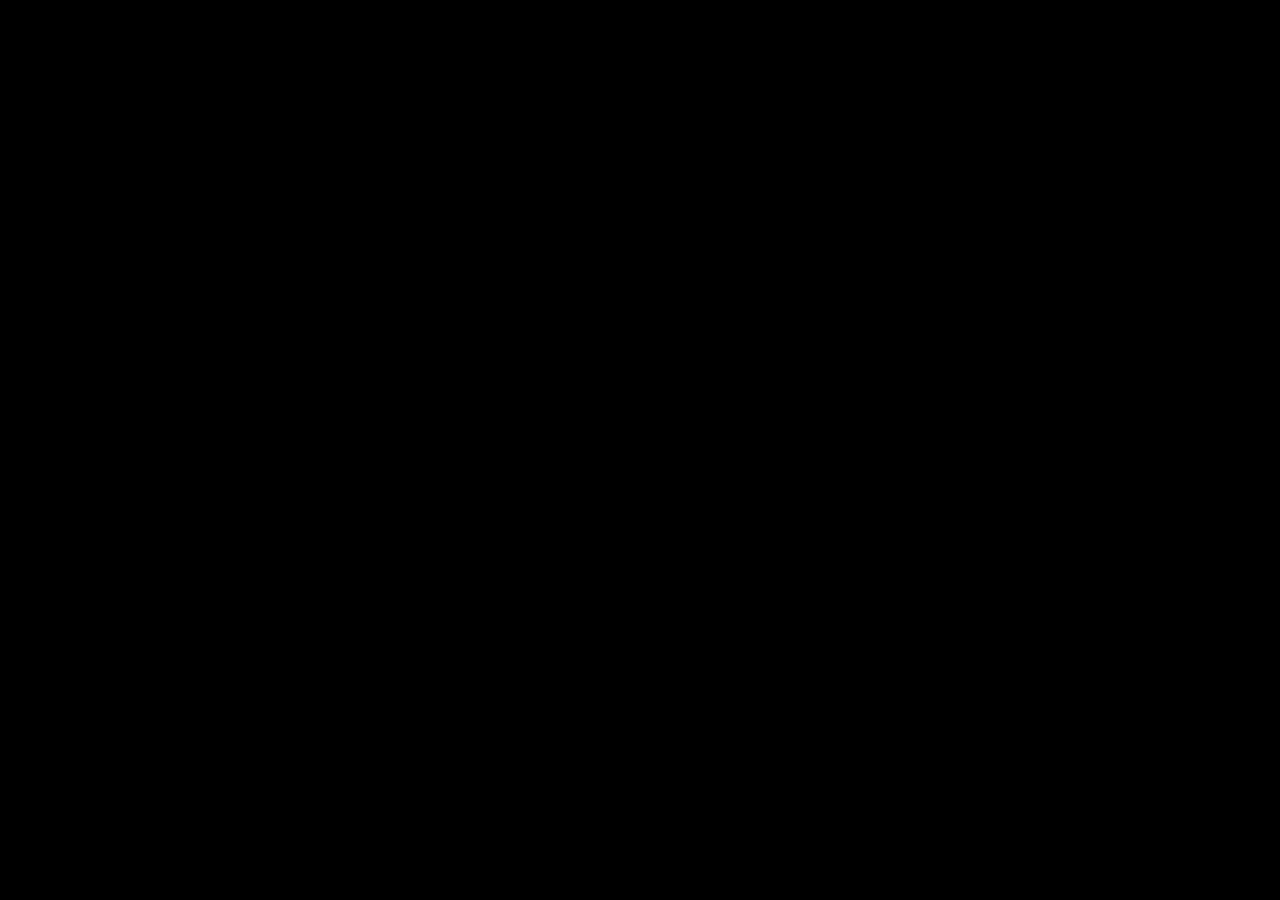
==== my-work/week 1/coding-foundation/index.html @ 17cb645b "x" ====
<!DOCTYPE html>

   <html lang="en" dir="ltr">
   <link rel="stylesheet" type="text/css" href="style.css">
      <head>
           <meta charset="utf-8">
       	   <title>coding-foundation-aleksandra</title>
           <style media="screen">

             <body>
             <div class = "box1">
             </body>
</style>
</head>


<script src = "script.js"></script>
	</html>
---- my-work/week 1/coding-foundation/style.css ----
body{
  background-color:black;
}

.box1
  { width: 500px;
    height: 500px;
    margin-top: 50px;
    color: white;
}
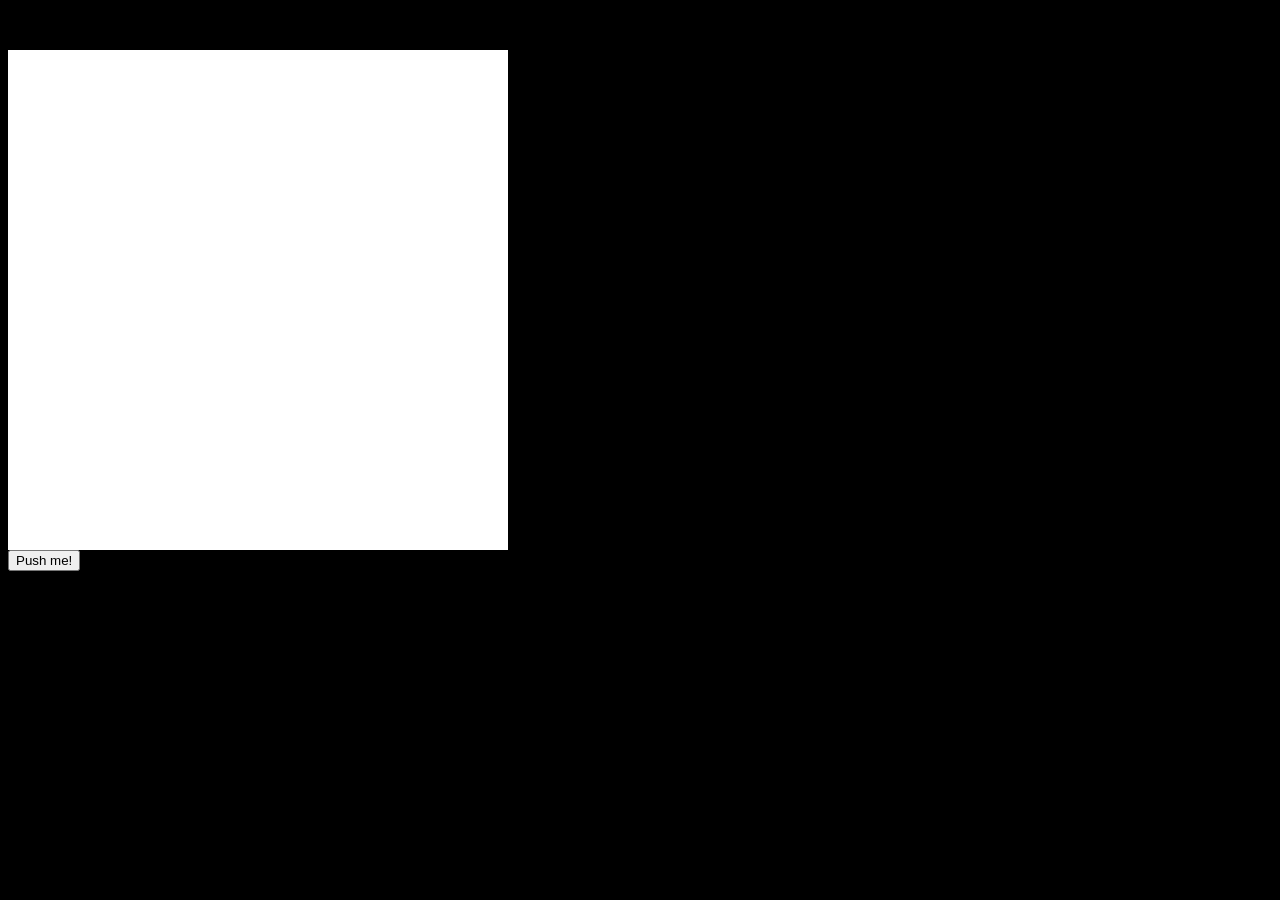
==== commit e34dff4f: "creates multiple boxes🤪" ====
--- a/my-work/week 1/coding-foundation/index.html
+++ b/my-work/week 1/coding-foundation/index.html
@@ -3,16 +3,15 @@
    <html lang="en" dir="ltr">
    <link rel="stylesheet" type="text/css" href="style.css">
       <head>
-           <meta charset="utf-8">
+
        	   <title>coding-foundation-aleksandra</title>
-           <style media="screen">
 
-             <body>
-             <div class = "box1">
-             </body>
-</style>
 </head>
 
+<body>
+<div class = "box1"></div>
+<button type="button" name="button" id = "button">Push me!</button>
+</body>
 
 <script src = "script.js"></script>
 	</html>
--- a/my-work/week 1/coding-foundation/style.css
+++ b/my-work/week 1/coding-foundation/style.css
@@ -6,5 +6,6 @@
   { width: 500px;
     height: 500px;
     margin-top: 50px;
-    color: white;
+    background-color: white;
+    z-index: 100000;
 }
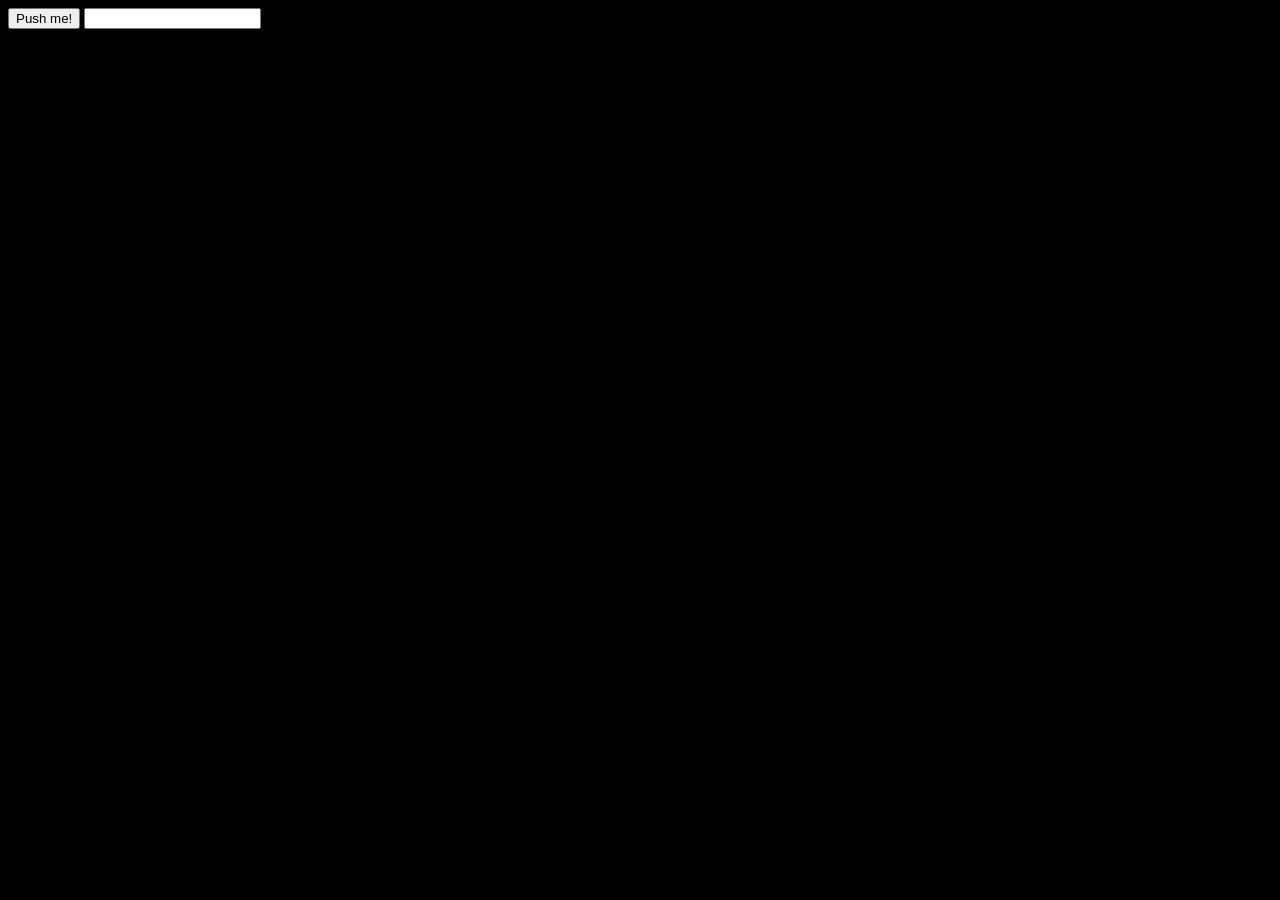
==== commit 7c047e7e: "number box ready" ====
--- a/my-work/week 1/coding-foundation/index.html
+++ b/my-work/week 1/coding-foundation/index.html
@@ -9,8 +9,10 @@
 </head>
 
 <body>
-<div class = "box1"></div>
+
 <button type="button" name="button" id = "button">Push me!</button>
+<input type = "number" id = "myText"/>
+
 </body>
 
 <script src = "script.js"></script>
--- a/my-work/week 1/coding-foundation/style.css
+++ b/my-work/week 1/coding-foundation/style.css
@@ -3,9 +3,8 @@
 }
 
 .box1
-  { width: 500px;
-    height: 500px;
-    margin-top: 50px;
+  { width: 10px;
+    height: 10px;
+    margin-top: 10px;
     background-color: white;
-    z-index: 100000;
 }
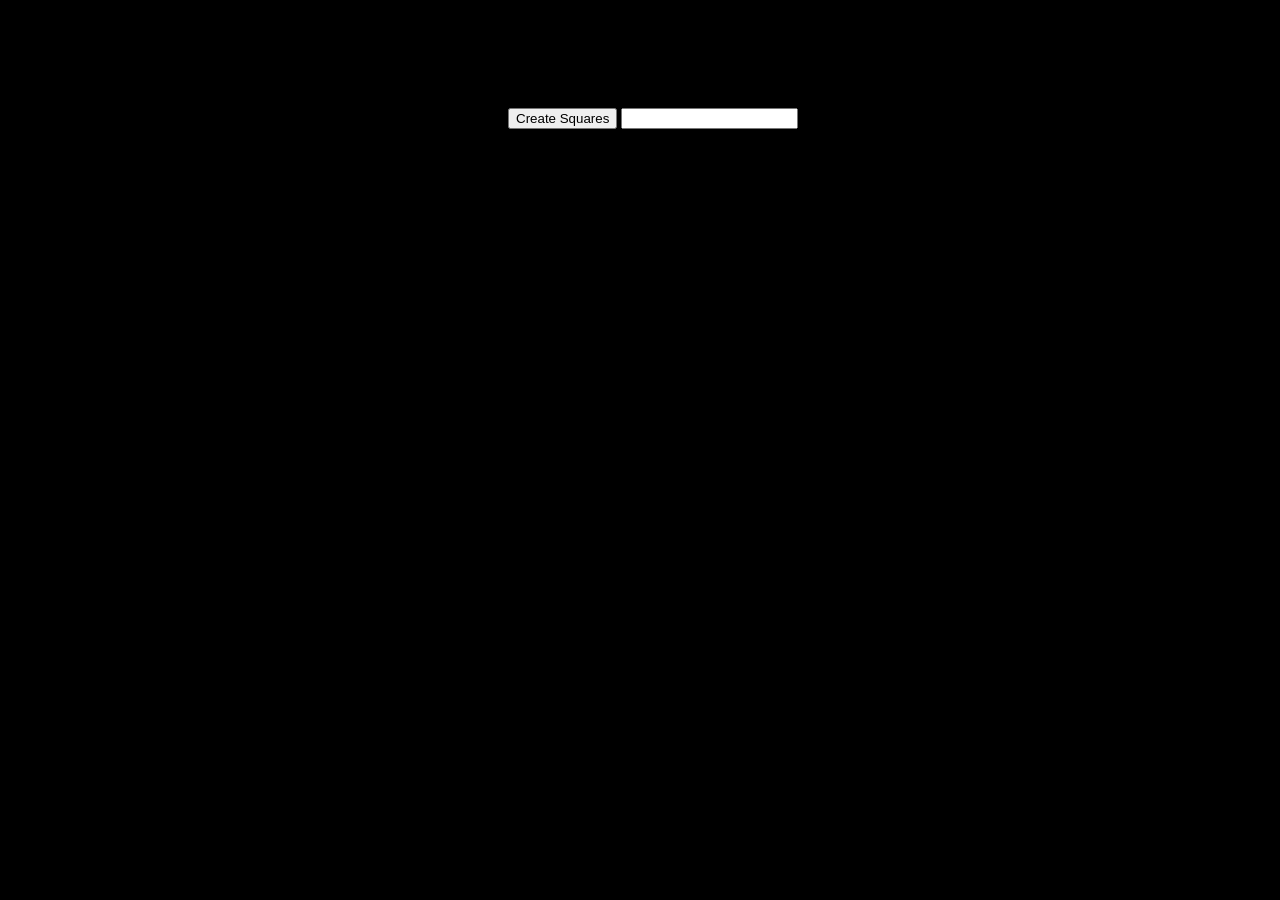
==== commit 646ff565: "final" ====
--- a/my-work/week 1/coding-foundation/index.html
+++ b/my-work/week 1/coding-foundation/index.html
@@ -10,8 +10,8 @@
 
 <body>
 
-<button type="button" name="button" id = "button">Push me!</button>
-<input type = "number" id = "myText"/>
+<button type="button" name="button" id = "button">Create Squares</button>
+<input type = "number" id = "inputNumber"/>
 
 </body>
 
--- a/my-work/week 1/coding-foundation/style.css
+++ b/my-work/week 1/coding-foundation/style.css
@@ -5,6 +5,17 @@
 .box1
   { width: 10px;
     height: 10px;
+    left: 10px;
     margin-top: 10px;
     background-color: white;
+    /* position: float; */
 }
+
+#button {
+  margin-top: 100px;
+  margin-left: 500px;
+}
+
+#number {
+  margin-top: 100px;
+}
